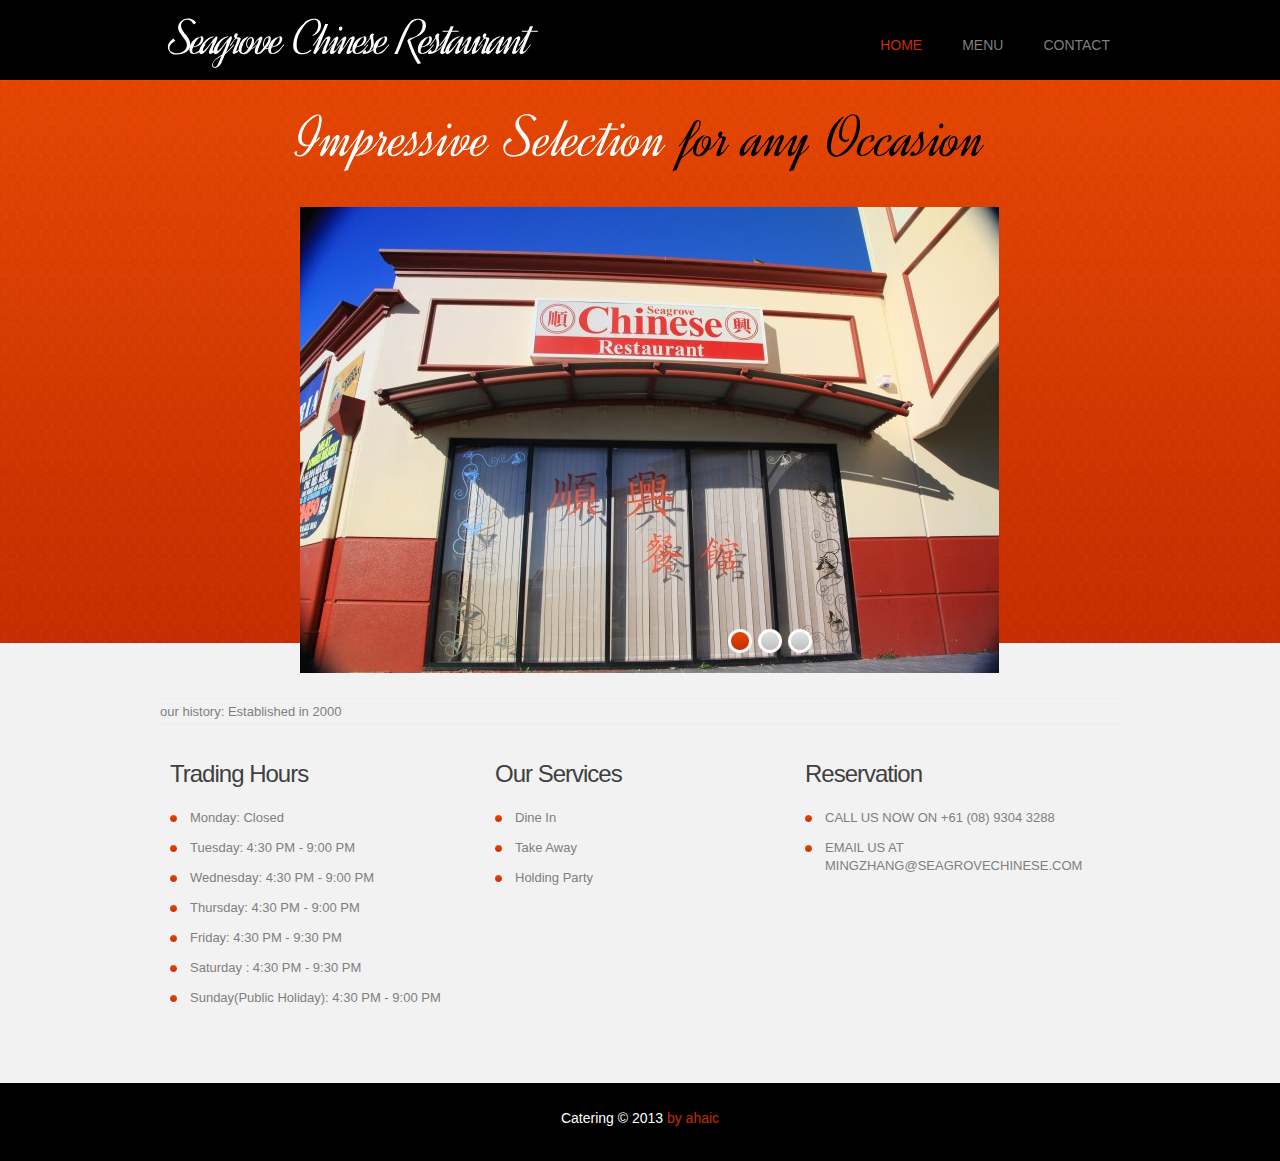
==== index.html @ 2ad6e03e "d" ====
<!DOCTYPE html>
<html lang="en">
<head>
    <title>Home</title>
    <meta charset="utf-8">
    <link rel="stylesheet" href="css/reset.css" type="text/css" media="screen">
    <link rel="stylesheet" href="css/style.css" type="text/css" media="screen">
    <link rel="stylesheet" href="css/layout.css" type="text/css" media="screen"> 
    <script src="js/jquery-1.7.1.min.js" type="text/javascript"></script>
    <script src="js/cufon-yui.js" type="text/javascript"></script>
    <script src="js/cufon-replace.js" type="text/javascript"></script> 
    <script src="js/Dynalight_400.font.js" type="text/javascript"></script>
    <script src="js/FF-cash.js" type="text/javascript"></script>
    <script src="js/tms-0.3.js" type="text/javascript"></script>
    <script src="js/tms_presets.js" type="text/javascript"></script>
    <script src="js/jquery.easing.1.3.js" type="text/javascript"></script>
    <script src="js/jquery.equalheights.js" type="text/javascript"></script>    
	<!--[if lt IE 8]>
    <div style=' clear: both; text-align:center; position: relative;'>
        <a href="http://windows.microsoft.com/en-US/internet-explorer/products/ie/home?ocid=ie6_countdown_bannercode">
        	<img src="http://storage.ie6countdown.com/assets/100/images/banners/warning_bar_0000_us.jpg" border="0" height="42" width="820" alt="You are using an outdated browser. For a faster, safer browsing experience, upgrade for free today." />
        </a>
    </div>
	<![endif]-->
    <!--[if lt IE 9]>
   		<script type="text/javascript" src="js/html5.js"></script>
	<![endif]-->
</head>
<body id="page1">
	<!--==============================header=================================-->
    <header>
    	<div class="row-top">
        	<div class="main">
            	<div class="wrapper">
                	<h1><a href="index.html">Seagrove Chinese Restaurant</a></h1>
                    <nav>
                       <ul class="menu">
                            <li><a class="active" href="index.html">HOME</a></li>
                            
                            <li><a href="catalogue.html">MENU </a></li>
                            <li><a href="shipping.html">CONTACT</a></li>
                            
                            
                        </ul>
                    </nav>
                </div>
            </div>
        </div>
        <div class="row-bot">
		
		
        	<div class="row-bot-bg">
            	<div class="main">
                	<h2>Impressive Selection <span>for any Occasion</span></h2>  
                    <div class="slider-wrapper">
                        <div class="slider">
                            <ul class="items">
                                <li>
                                    <img src="images/sliders/1.jpg" alt="" />
                                </li>
                                <li>
                                    <img src="images/sliders/2.jpg" alt="" />
                                </li>
                                <li>
                                    <img src="images/sliders/3.jpg" alt="" />
                                </li>
                            </ul>
                        </div>
                    </div>
                </div>
            </div>
        </div>
    </header>
    
	<!--==============================content================================-->
    <section id="content">
        <div class="main">
            <div class="wrapper img-indent-bot">
                <article class="col-1">
                	our history: Established in 2000  
                </article>
            </div>
            <div class="wrapper">
            	<article class="column-1">
                	<div class="indent-left">
                        <div class="maxheight indent-bot">
                            <h3>Trading Hours</h3>
                            <ul class="list-1">
                                <li>Monday: Closed</li>
                                <li>Tuesday: 4:30 PM - 9:00 PM</li>
                                <li>Wednesday: 4:30 PM - 9:00 PM</li>
                                <li>Thursday: 4:30 PM - 9:00 PM</li>
                                <li>Friday: 4:30 PM - 9:30 PM</li>
                                <li>Saturday : 4:30 PM - 9:30 PM</li>
                                <li>Sunday(Public Holiday): 4:30 PM - 9:00 PM </li>
                            </ul>
                        </div>
                       
                    </div>
                </article>
                <article class="column-2">
                	<div class="maxheight indent-bot">
                        <h3>Our Services</h3>
                            <ul class="list-1">
                                <li>Dine In</li>
                             
                                <li>Take Away</li>
								<li>Holding Party </li>
                               
                                
                            </ul>
                       </div>
                   
                </article>
                <article class="column-2">
                	<div class="maxheight indent-bot">
                        <h3>Reservation</h3>
                            <ul class="list-1">
                               
                                <li>CALL US NOW ON +61 (08) 9304 3288 </li>
								<li>EMAIL US AT MINGZHANG@SEAGROVECHINESE.COM </li>
                                
                            </ul>
                       </div>
                   
                </article>
            </div>
        </div>
    </section>
    
	<!--==============================footer=================================-->
    <footer>
        <div class="main">
        	<div class="aligncenter">
            	<span>Catering &copy; 2013 <a rel="nofollow" class="link" target="_blank" href="http://www.templatemonster.com/">by ahaic </a></span>
                  
            </div>
        </div>
    </footer>
    
    
    <script type="text/javascript"> Cufon.now(); </script>
    <script type="text/javascript">
		$(window).load(function() {
			$('.slider')._TMS({
				duration:1000,
				easing:'easeOutQuint',
				preset:'slideDown',
				slideshow:7000,
				banners:false,
				pauseOnHover:true,
				pagination:true,
				pagNums:false
			});
		});
    </script>
</body>
</html>
---- css/style.css ----
/* Getting the new tags to behave */
article, aside, audio, canvas, command, datalist, details, embed, figcaption, figure, footer, header, hgroup, keygen, meter, nav, output, progress, section, source, video {display:block;}
mark, rp, rt, ruby, summary, time {display:inline;}

/* Global properties ======================================================== */
html {width:100%;}
body {
	font-family:Arial, Helvetica, sans-serif;font-size:100%;
	color:#7f7f7f;
	min-width:960px;
	background:#000;
	
	}
.ic {border:0;float:right;background:#fff;color:#f00;width:50%;line-height:10px;font-size:10px;margin:-220% 0 0 0;overflow:hidden;padding:0}
.bg {width:100%; background:url(../images/bg-top.jpg) center 0 no-repeat;}

.main {
	width:960px; 	
	padding:0;
	margin:0 auto;
	font-size:13px;
	line-height:25px;
}
.container {
	width:940px; 	
	padding:0;
	margin:0 auto;
}

a {color:#7f7f7f; outline:none;}
a:hover {text-decoration:none;}

.col-1, .col-2,
.column-1, .column-2 {float:left;}

.wrapper {
	width:100%; 
	overflow:hidden; 

 }
 
 
 .img-indent-bot{
	border-top: 1px solid #EEE;  /*added box line */
	border-bottom: 1px solid #EEE; /*added */
	}
 
.extra-wrap {overflow:hidden;}
.clear {
	clear: both;
	display: block;
	overflow: hidden;
	visibility: hidden;
	width: 0;
	height: 0;
}
 
p {margin-bottom:18px;}
.p1 {margin-bottom:8px;}
.p2 {margin-bottom:15px;}
.p3 {margin-bottom:30px;}
.p4 {margin-bottom:40px;}
.p5 {margin-bottom:50px;}

.reg {text-transform:uppercase;}

.fleft {float:left;}
.fright {float:right;}

.alignright {text-align:right;}
.aligncenter {text-align:center;}

.it {font-style:italic;}

.color-1 {color:#fff;}
.color-2 {color:#c42e02;}
.color-3 {color:#769e02 !important;}

.img-border {border:10px solid #fff;}

/*********************************boxes**********************************/
.indent {padding:20px;}
.indent-left {padding-left:10px;}
.indent-right {padding-right:50px;}

.indent-bot {margin-bottom:20px;}
.indent-bot2 {margin-bottom:30px;}
.indent-bot3 {margin-bottom:45px;}

.prev-indent-bot {margin-bottom:10px;}
.img-indent-bot {margin-bottom:25px;}
.margin-bot {margin-bottom:35px;}

.img-indent {float:left; margin:0 30px 0px 0;}	
.img-indent2 {float:left; margin:0 13px 0px 0;}	
.img-indent-r {float:right; margin:0 0px 0px 40px;}	

.buttons a:hover {cursor:pointer;}

.menu li a,
.list-1 li a,
.link,
.button-1,
.button-2,
h1 a {text-decoration:none;}	

/*********************************header*************************************/
header {
	width:100%;
	background:  #f2f2f2; 
	position:relative; 
	z-index:2;
}

.row-top {
	width:100%;
	padding:10px 0;
	background:#000;
}

h1 {
	padding:0px 0 0 10px; 
	float:left;
}
	h1 a {
		display:inline-block;
		font-size:50px;
		font-weight:normal;
		line-height:1.4em;
		color:#fff;
		letter-spacing:-3px;
		margin-top:-10px;
	}
		h1 a span {color:#c52e02}
		
h2 {
	font-size:60px;
	font-weight:normal;
	line-height:108px;
	color:#fff;
	text-align:center;
}
	h2 span {color:#000;}
	#page1 h2 {margin-bottom:9px;}
	
/***** menu *****/
.menu {
	padding:26px 10px 0 0; 
	float:right;
}
.menu li {
	float:left;
	padding-left:40px;
}
.menu li a { 
	font-size:14px; 
	line-height:18px; 
	padding:0; 
	/* color:#fff; */
}
.menu li a.active,
.menu > li > a:hover {color:#c52e02;}

.row-bot {
	width:100%;
	background:url(../images/row-bot-tail.gif) center top repeat-x;
	
	
}
.row-bot-bg {
	width:100%;
	min-height:122px;
	/**  background:url(../images/row-bot-bg.jpg) center top no-repeat; ***/
	/**  background:#f2f2f2; */
}

/***** slider *****/
.slider-wrapper {
	width:940px;
	height:466px;
	padding:10px; 
	/* background:#fff;　*/　
	overflow:hidden;
}
.slider {
	width:940px;
	height:466px;
	margin-left: 130px;    /* added */
}
.items {display:none;}

.pagination {
	position:absolute;
	left:427px;
	bottom:19px;
	z-index:99;
}
	.pagination li {
		float:left;
		padding-right:4px;
	}
	.pagination a {
		display:block;
		width:26px;
		height:26px;
		background:url(../images/slider-pagination.png) right top no-repeat;
		cursor:pointer;
	}
	.pagination li.current a {cursor:default;}
	.pagination li.current a,
	.pagination a:hover {background-position:left top;}

/*********************************content*************************************/
#content {
	width:100%; 
	padding:15px 0 50px;
	 background:#f2f2f2; 
	position:relative;
	z-index:1;
}

.spacer-1 {
	width:100%; 
	background:url(../images/pic-1.gif) 217px 0 repeat-y;
}

h3 {
	font-size:24px; 
	line-height:2em; 
	color:#404040;
	font-weight:normal;
	letter-spacing:-1px;
	margin-bottom:5px;
}
h5 {margin-bottom:2px;}
h6 {color:#769e02;}

.border-bot {
	width:100%; 
	padding-bottom:20px; 
	background:url(../images/pic-1.gif) 0 bottom repeat-x;
}

.box {
	width:100%; 
	background:url(../images/box-tail.gif) 0 0 repeat-x;
}

.button-1 {
	display:inline-block; 
	padding:12px 19px;
	font-size:13px;
	line-height:1.23em;
	color:#fff; 
	background:url(../images/button1-tail.gif) 0 0 repeat-x #c42e02;
	cursor:pointer;
}
.button-1:hover {background:#c42e02;}

.button-2 {
	display:inline-block; 
	padding:12px 19px;
	font-size:13px;
	line-height:1.23em;
	color:#fff; 
	background:url(../images/button2-tail.gif) 0 0 repeat-x #779f02;
	cursor:pointer;
}
.button-2:hover {background:#779f02;}

.list-1 li {
	line-height:18px; 
	padding:6px 0 6px 20px; 
	background:url(../images/marker-1.png) 0 12px no-repeat;
}
	.list-1 a {
		display:inline-block;
		color:#7f7f7f;
	}
	.list-1 a:hover {color:#d53a03; text-decoration:underline;}
	.list-1 span {display:block; line-height:25px; padding:8px 0 17px;}
	.list-1 strong {display:block;}
	
.list-2 {width:270px;}
.list-2 dt {font-weight:bold; margin-bottom:5px;}
.list-2 dt,
.list-2 dd {width:100%; overflow:hidden;}
.list-2 em {font-style:normal; float:left;}
.list-2 span {float:right; text-align:right; width:auto; font-weight:normal;}
.list-2 dt span {font-weight:bold;}

.price-list li {
	overflow: hidden; 
	vertical-align: top;
	line-height: 18px;
	padding:6px 0 6px 20px;
	background:url(../images/marker-2.png) 0 12px no-repeat;
}
	.price-list strong {
		display: block; 
		overflow: hidden;
	}
	.price-list span {
		float: right;
		color: #7f7f7f;
	}
	.price-list a {
		float: left;
		text-decoration: none;
		color: #7f7f7f;
	}
	.price-list a:hover {color:#81a60b; text-decoration:underline;}

.link:hover {text-decoration:underline;} 

.link-1 {
	display:inline-block; 
	font-size:14px; 
	padding-right:8px; 
	background:url(../images/marker-3.gif) right 8px no-repeat;
}
.link-1:hover {color:#fff;} 

.text-1 {font-size:14px;} 

dl span {float:left; width:96px; font-weight:bold;}

/***** bx-slider *****/
.bx-wrapper {overflow:hidden; position:relative;}
	#page2 .bx-wrapper {width:450px !important; height:545px;}
	#page3 .bx-wrapper {width:940px !important; height:752px;}
.bx-window {height:510px; overflow:hidden; width:100%; position:relative;}
	#page3 .bx-window {height:420px;}
#slider {
	width:100%;
	height:510px;
	overflow:hidden;
}
#slider > div {
	overflow:hidden;
	width:160px;
	height:510px;
}
#slider-2 > div {
	overflow:hidden;
	width:240px;
	height:710px;
}
#slider figure {margin-bottom:8px;}
#slider-2 figure {margin-bottom:17px;}
#slider-2 h5 {margin-bottom:5px}
.bx-next {
	display:inline-block;
	font-size:19px;
	line-height:1.2em;
	color:#72ad1a;
	text-transform:capitalize;
	text-decoration:none;
	position:absolute;
	z-index:99;
	left:63px;
	bottom:4px;
}
.bx-prev {display:none !important;}

.bx-pager {padding:16px 0 0 0; text-align:center;}
	#page3 .bx-pager {text-align:right; padding:23px 20px 0 0;}
.pager-link {
	display:inline-block;
	color:#c42e02;
	margin-right:12px;
	cursor:pointer;
	text-decoration:none;
}
.pager-link:hover, 
.pager-active{color:#7f7f7f;}
.pager-active {cursor:default;}


/***** Lightbox image *****/
.lightbox-image {
	position:relative;
	z-index:1;
	overflow:hidden;
	display:inline-block;
	cursor:pointer;
	}
	.lightbox-image img {
		position:relative;
		z-index:1;
	}
	.lightbox-image span {
		display:inline-block;
		position:absolute;
		left:0px;
		top:-100%;
		width:100%;
		height:100%;
		background:url(../images/magnify.png) no-repeat 50% 50%;
		z-index:2;
		padding:0;
	}

/***** contact form *****/
#contact-form {
	display:block;
	width:100%;
}
	#contact-form label {
		display:block; 
		height:30px; 
		overflow:hidden;
	}
	#contact-form input {
		float:left; 
		width:232px; 
		font-size:12px; 
		line-height:1.25em;
		color:#808080;
		padding:2px 10px; 
		margin:0; 
		font-family:Arial, Helvetica, sans-serif; 
		border:1px solid #ededed;
		background:#fff;
		outline:none;
	}
	#contact-form textarea {
		float:left;
		height:204px; 
		width:474px;
		max-height:204px; 
		max-width:474px;
		font-size:12px; 
		line-height:1.25em;
		color:#808080;
		padding:5px 10px; 
		margin:0; 
		font-family:Arial, Helvetica, sans-serif; 
		border:1px solid #ededed;
		background:#fff;
		overflow:auto;
		outline:none;
	}
.text-form {
	float:left; 
	display:block; 
	line-height:24px;
	width:115px; 
}

.buttons {padding:10px 0 0 0; text-align:right;}
.buttons a {margin-left:6px; padding:12px 35px;}
		
/****************************footer************************/
footer {
	width:100%; 
	padding:23px 0 30px;
	color:#fff; 
}
	footer a {color:#c42e02;}
	footer span {display:block;}
	footer .main {font-size:14px; line-height:25px;}

.list-services {
	padding:0;
}
	.list-services li {
		float:left; 
		padding:0 0 0 10px;
	}
---- css/layout.css ----
/**********index.html************/
#page1 .col-1 {width:310px; margin-right:15px;}
#page1 .col-2 {width:310px;}
#page1 .column-1 {width:310px; margin-right:25px;}
#page1 .column-2 {width:310px;}

/**********menu.html************/
#page2 #content {padding:25px 0 48px;}
#page2 .col-1 {width:460px; margin-right:50px;}
#page2 .col-2 {width:440px;}
#page2 .column-1 {width:310px; margin-right:25px;}
#page2 .column-2 {width:620px;}

/**********catalogue.html************/
#page3 #content {padding:25px 0 48px;}

/**********shipping.html************/
#page4 #content {padding:25px 0 42px;}
#page4 .col-1 {width:290px; margin-right:50px;}
#page4 .col-2 {width:610px;}

/**********faq.html************/
#page5 #content {padding:25px 0 20px;}

/**********contact.html************/
#page6 #content {padding:25px 0 42px;}
#page6 .col-1 {width:290px; margin-right:50px;}
#page6 .col-2 {width:610px;}
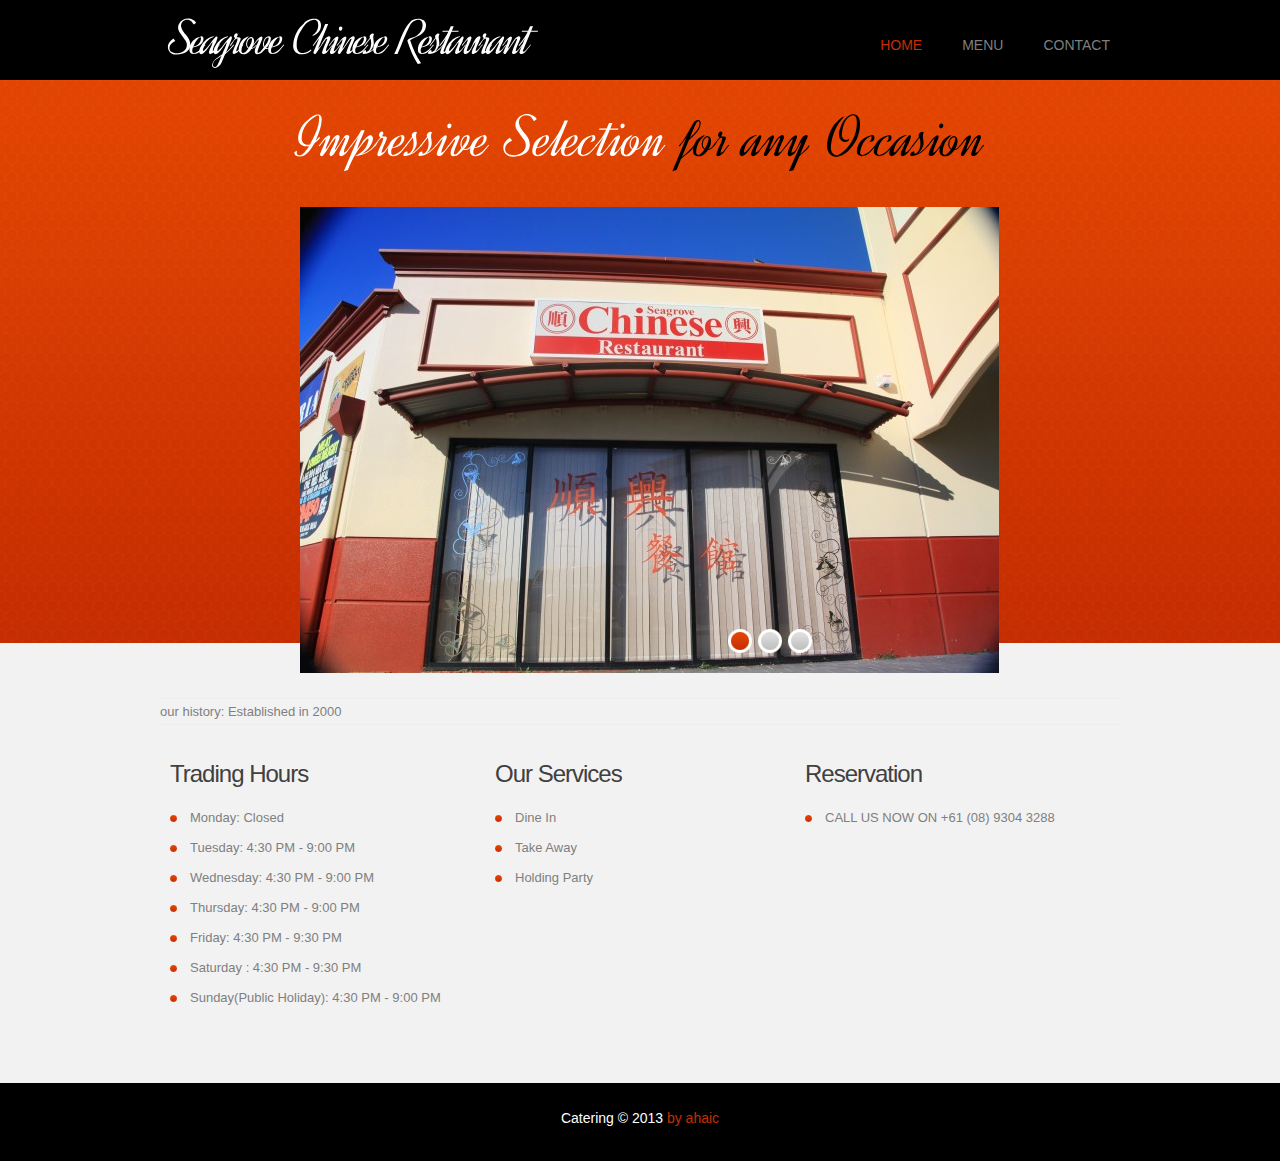
==== commit fd9c0022: "d" ====
--- a/index.html
+++ b/index.html
@@ -118,7 +118,7 @@
                             <ul class="list-1">
                                
                                 <li>CALL US NOW ON +61 (08) 9304 3288 </li>
-								<li>EMAIL US AT MINGZHANG@SEAGROVECHINESE.COM </li>
+								
                                 
                             </ul>
                        </div>
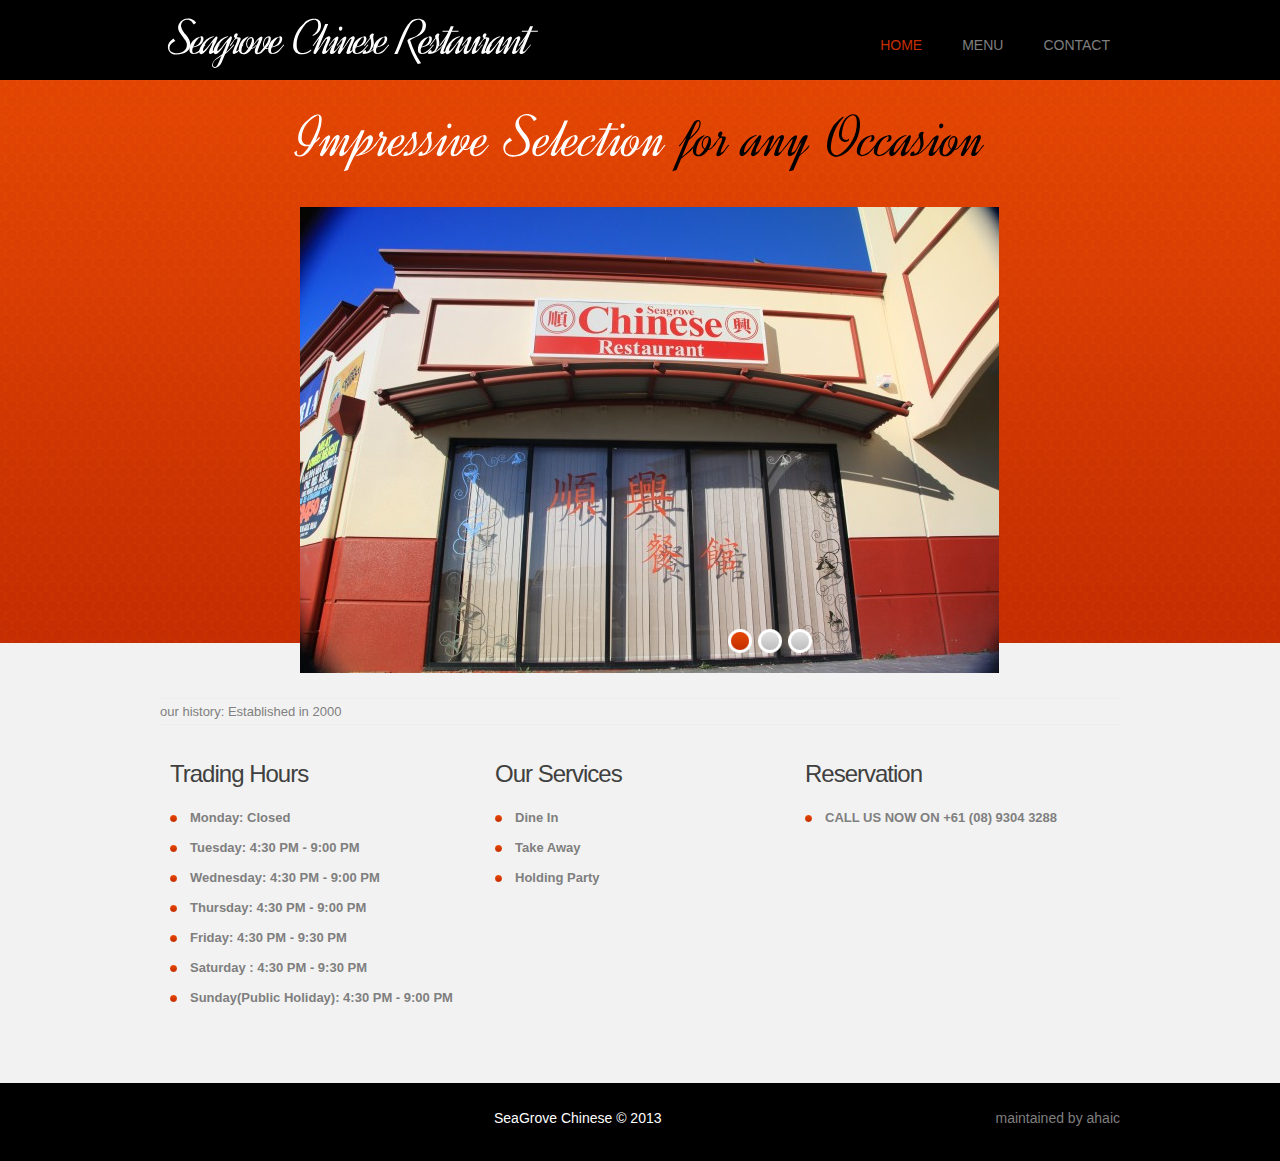
==== commit 976641c6: "f" ====
--- a/index.html
+++ b/index.html
@@ -132,7 +132,7 @@
     <footer>
         <div class="main">
         	<div class="aligncenter">
-            	<span>Catering &copy; 2013 <a rel="nofollow" class="link" target="_blank" href="http://www.templatemonster.com/">by ahaic </a></span>
+            	<span>  SeaGrove Chinese &copy; 2013 <a rel="nofollow" class="link" target="_blank">maintained by ahaic </a></span>
                   
             </div>
         </div>
--- a/css/style.css
+++ b/css/style.css
@@ -272,6 +272,7 @@
 	line-height:18px; 
 	padding:6px 0 6px 20px; 
 	background:url(../images/marker-1.png) 0 12px no-repeat;
+	font-weight:bold;
 }
 	.list-1 a {
 		display:inline-block;
@@ -457,7 +458,7 @@
 	padding:23px 0 30px;
 	color:#fff; 
 }
-	footer a {color:#c42e02;}
+	footer a { float:right;}
 	footer span {display:block;}
 	footer .main {font-size:14px; line-height:25px;}
 
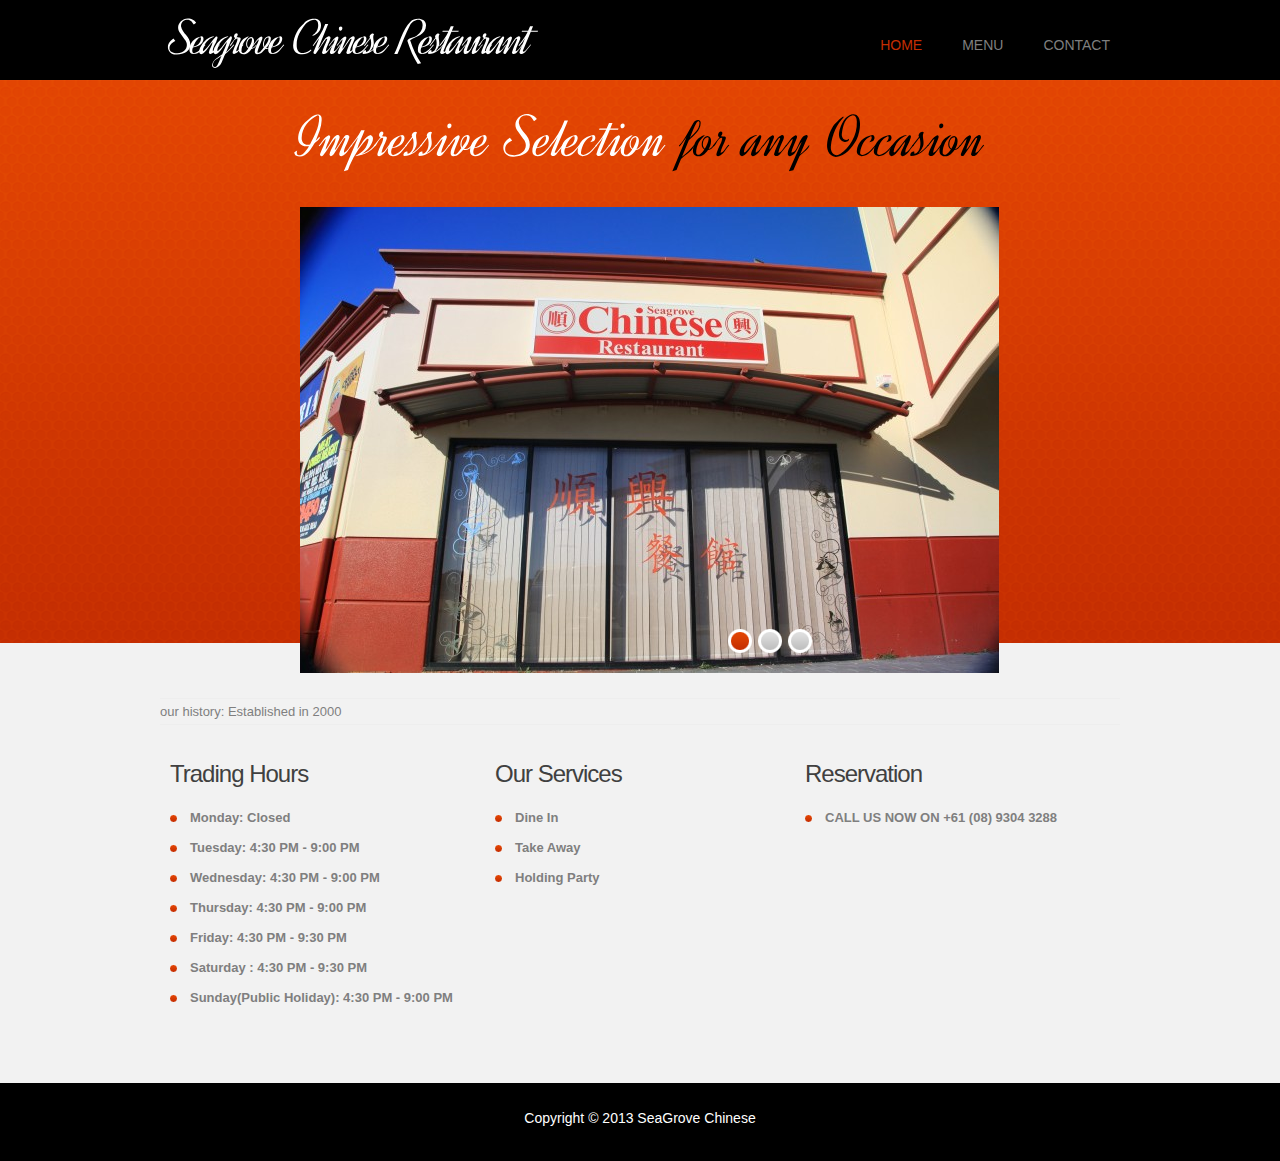
==== commit ed3c8c27: "s" ====
--- a/index.html
+++ b/index.html
@@ -132,7 +132,7 @@
     <footer>
         <div class="main">
         	<div class="aligncenter">
-            	<span>  SeaGrove Chinese &copy; 2013 <a rel="nofollow" class="link" target="_blank">maintained by ahaic </a></span>
+            	<span>  Copyright &copy; 2013 SeaGrove Chinese <a rel="nofollow" class="link" target="_blank"> </a></span>
                   
             </div>
         </div>
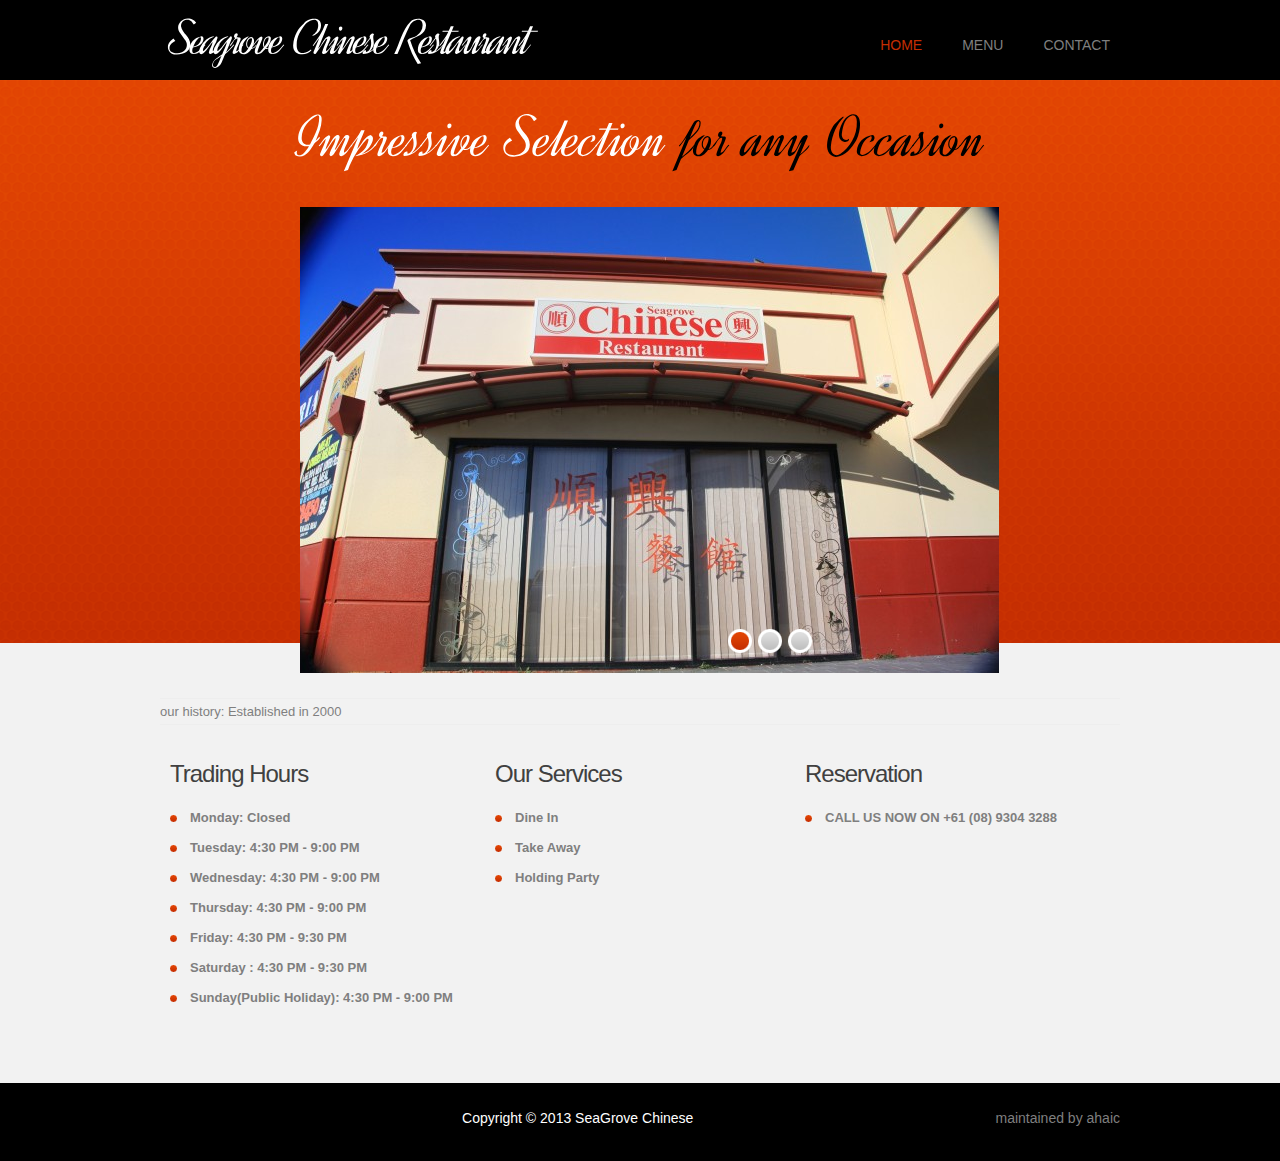
==== commit df17c6db: "s" ====
--- a/index.html
+++ b/index.html
@@ -132,7 +132,7 @@
     <footer>
         <div class="main">
         	<div class="aligncenter">
-            	<span>  Copyright &copy; 2013 SeaGrove Chinese <a rel="nofollow" class="link" target="_blank"> </a></span>
+            	<span>  Copyright &copy; 2013 SeaGrove Chinese <a rel="nofollow" class="link" target="_blank"> maintained by ahaic</a></span>
                   
             </div>
         </div>
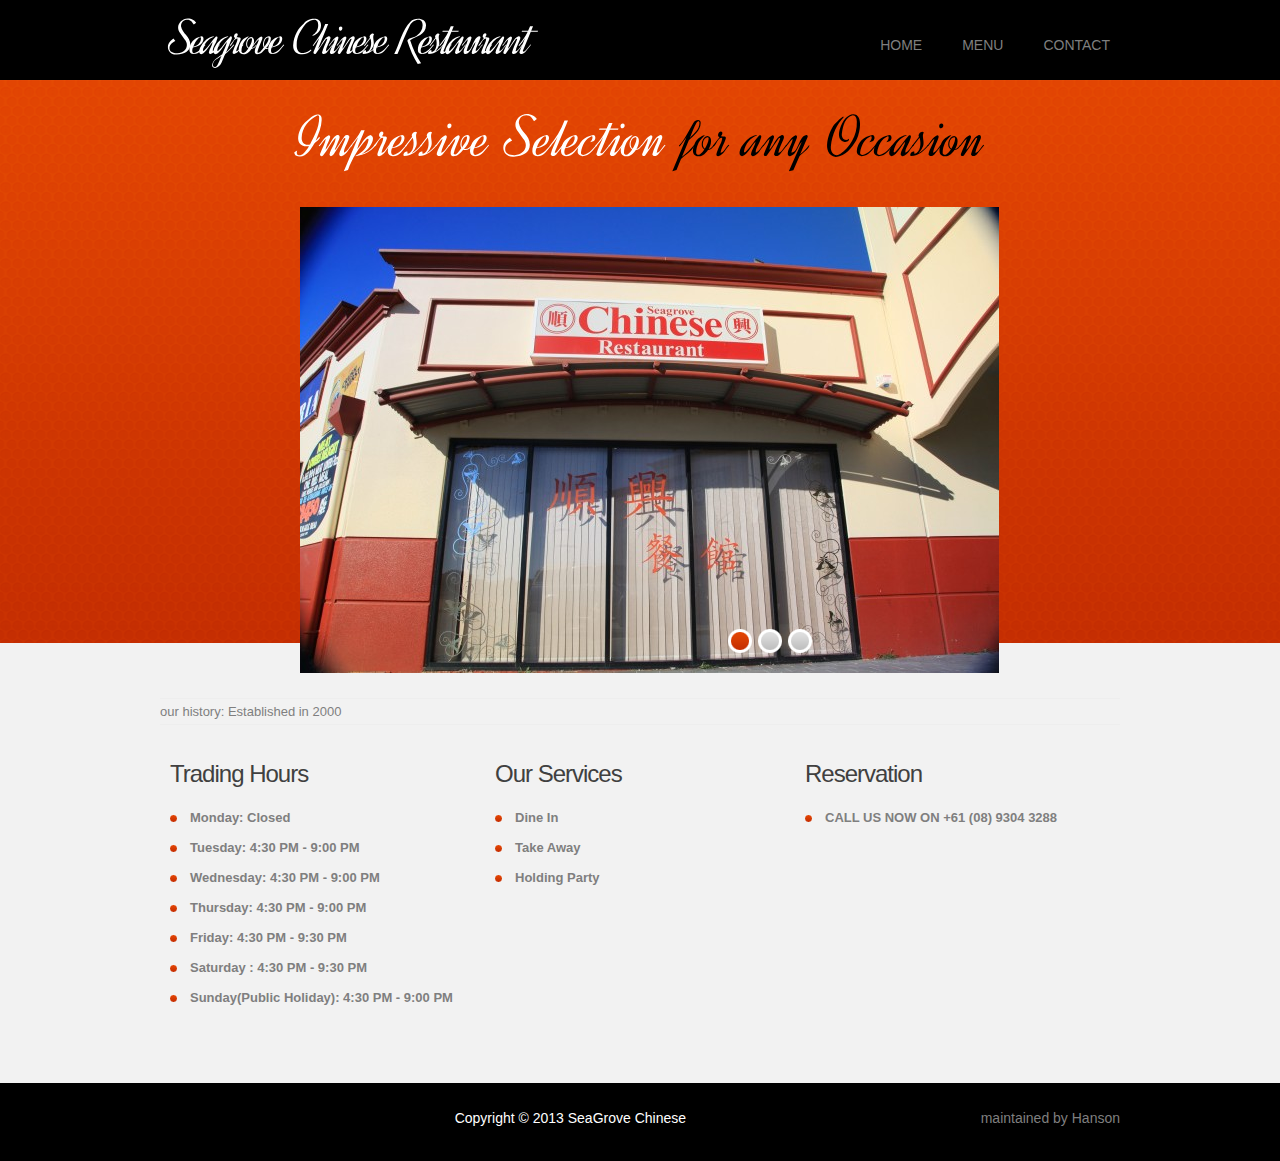
==== commit 54865085: "d" ====
--- a/index.html
+++ b/index.html
@@ -132,7 +132,7 @@
     <footer>
         <div class="main">
         	<div class="aligncenter">
-            	<span>  Copyright &copy; 2013 SeaGrove Chinese <a rel="nofollow" class="link" target="_blank"> maintained by ahaic</a></span>
+            	<span>  Copyright &copy; 2013 SeaGrove Chinese <a rel="nofollow" class="link" target="_blank"> maintained by Hanson</a></span>
                   
             </div>
         </div>
--- a/css/style.css
+++ b/css/style.css
@@ -159,7 +159,7 @@
 	/* color:#fff; */
 }
 .menu li a.active,
-.menu > li > a:hover {color:#c52e02;}
+.menu > li > a:hover {  /*  color:#c52e02;   */}
 
 .row-bot {
 	width:100%;
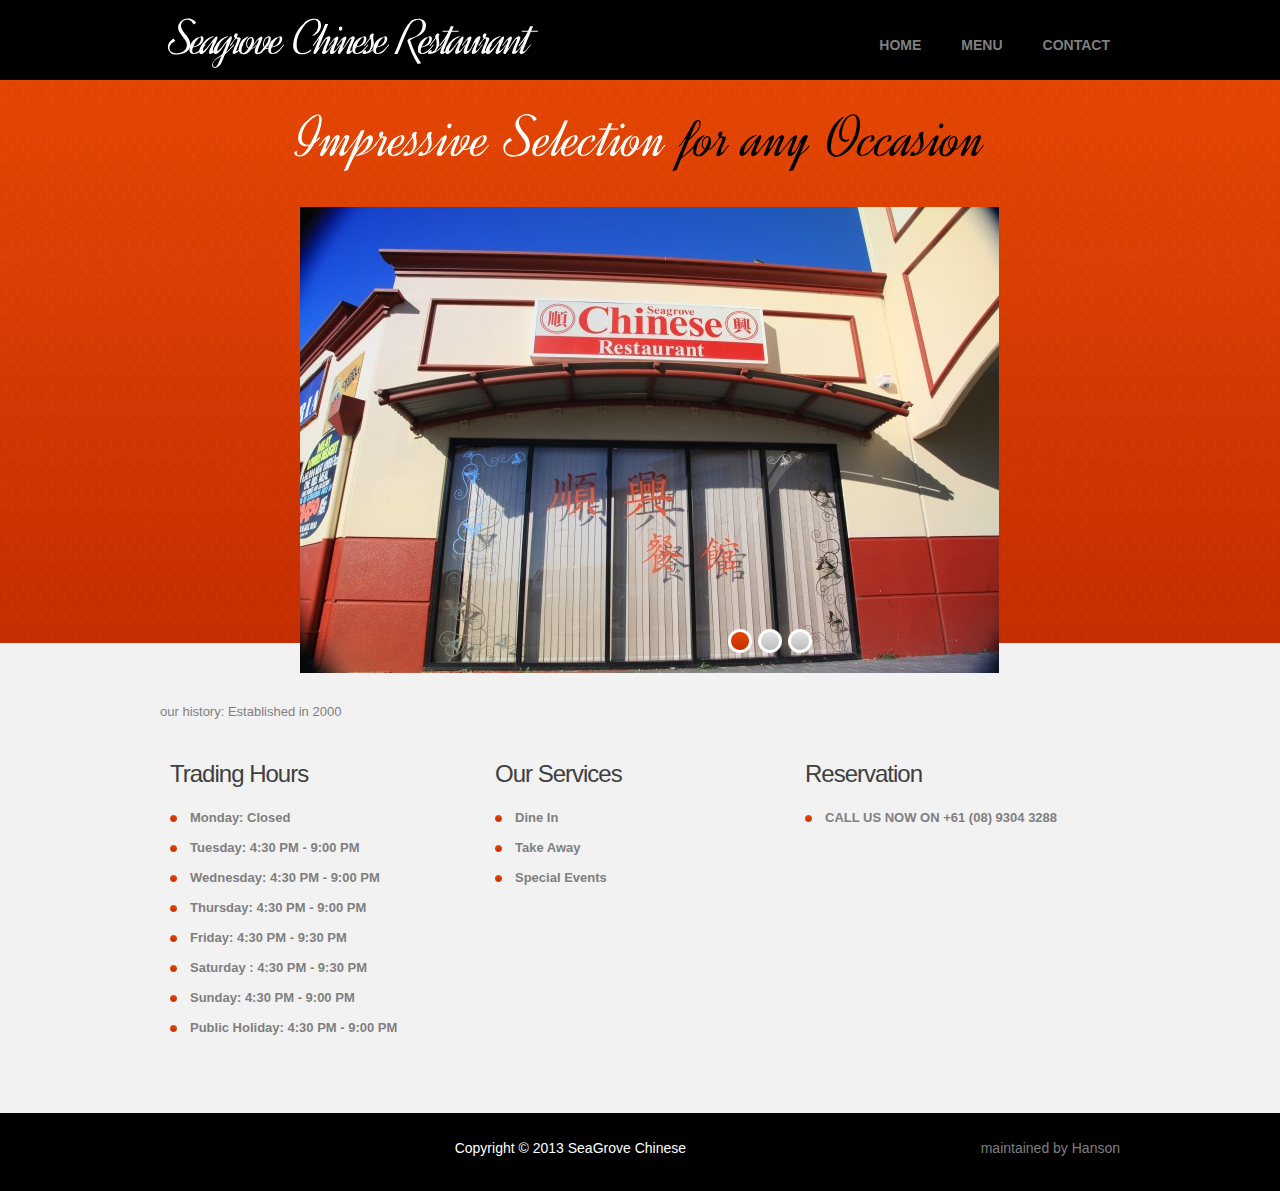
==== commit ef450d8d: "d" ====
--- a/index.html
+++ b/index.html
@@ -37,8 +37,8 @@
                        <ul class="menu">
                             <li><a class="active" href="index.html">HOME</a></li>
                             
-                            <li><a href="catalogue.html">MENU </a></li>
-                            <li><a href="shipping.html">CONTACT</a></li>
+                            <li><a href="menu.html">MENU </a></li>
+                            <li><a href="contact.html">CONTACT</a></li>
                             
                             
                         </ul>
@@ -92,7 +92,8 @@
                                 <li>Thursday: 4:30 PM - 9:00 PM</li>
                                 <li>Friday: 4:30 PM - 9:30 PM</li>
                                 <li>Saturday : 4:30 PM - 9:30 PM</li>
-                                <li>Sunday(Public Holiday): 4:30 PM - 9:00 PM </li>
+                                <li>Sunday: 4:30 PM - 9:00 PM </li>
+								<li>Public Holiday: 4:30 PM - 9:00 PM </li>
                             </ul>
                         </div>
                        
@@ -105,7 +106,7 @@
                                 <li>Dine In</li>
                              
                                 <li>Take Away</li>
-								<li>Holding Party </li>
+								<li>Special Events </li>
                                
                                 
                             </ul>
--- a/css/style.css
+++ b/css/style.css
@@ -157,6 +157,7 @@
 	line-height:18px; 
 	padding:0; 
 	/* color:#fff; */
+	font-weight:bold;
 }
 .menu li a.active,
 .menu > li > a:hover {  /*  color:#c52e02;   */}
@@ -329,7 +330,7 @@
 /***** bx-slider *****/
 .bx-wrapper {overflow:hidden; position:relative;}
 	#page2 .bx-wrapper {width:450px !important; height:545px;}
-	#page3 .bx-wrapper {width:940px !important; height:752px;}
+	#page3 .bx-wrapper {width:940px !important;  /* height:752px;*/ }
 .bx-window {height:510px; overflow:hidden; width:100%; position:relative;}
 	#page3 .bx-window {height:420px;}
 #slider {
